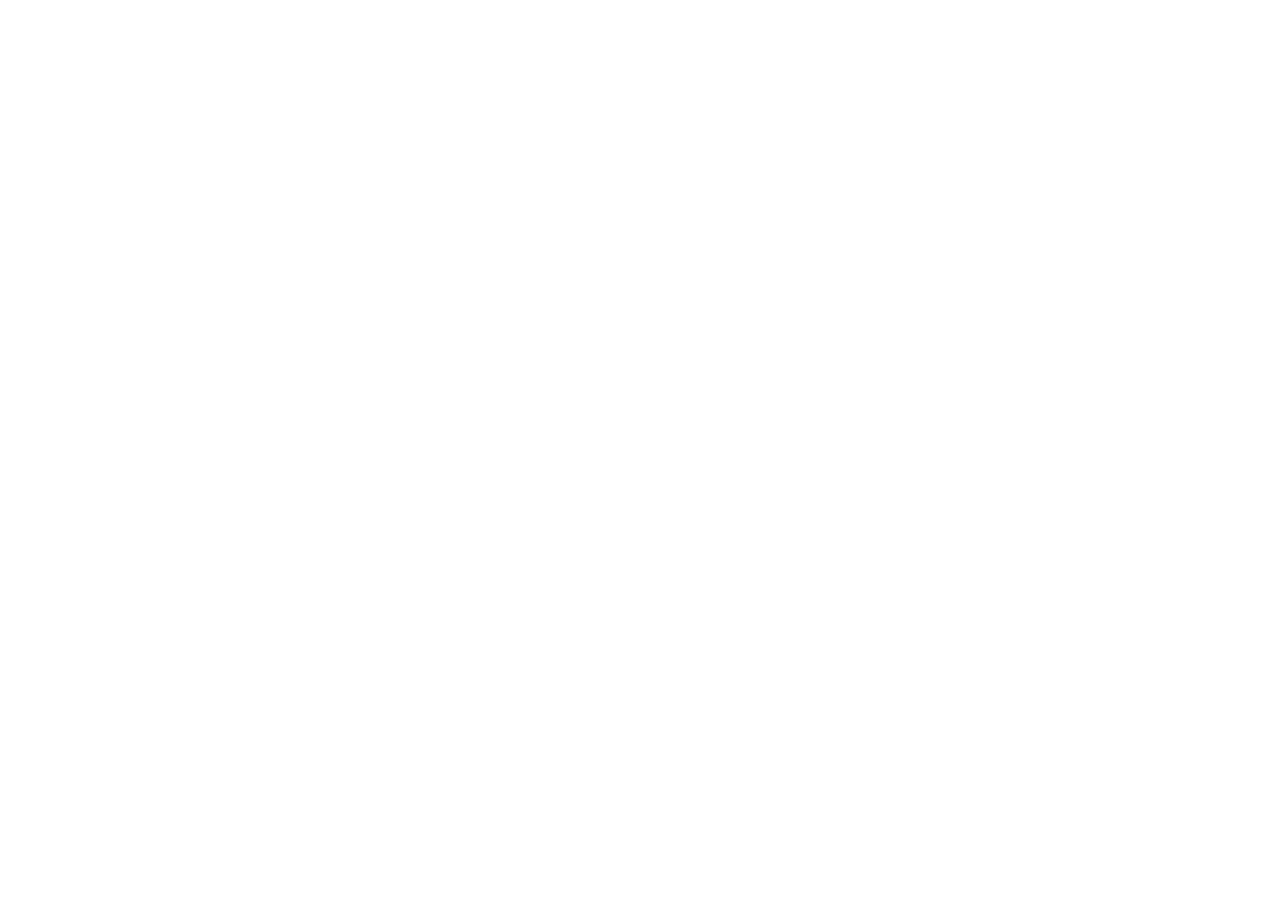
==== Wedding_guest_project/views/header.html @ 90b8907e "Successfully processes and displays json" ====
<!DOCTYPE html>
<html>
<head>
    <meta charset="utf-8">
    <meta name="viewport" content="width=device-width" , initial-scale="1">
    <title>Wedding Guest List</title>
    <style type="text/css" media="screen">
        @import url(https://fonts.googleapis.com/css?family=Raleway");

        * {
            box-sizing: border-box;
        }

        body {
            font-family: 'Raleway', sans-serif;
            /* Center block elements */
            margin: auto;
            /* Center inline elements, including text */
            text-align:center;
            /* Text grey */
            color: rgb(74, 74, 74);
            font-size: 1em;
        }

        #intro_wrap {
            background-color: rgba(249, 249, 249, .8);
            padding: 10px 0px;
            margin: 14px 0px;
            /*max-width: 400px;*/
        }

        .shadow {
            box-shadow:  0 -4px 8px 0 rgba(0, 0, 0, 0.2), 0 -6px 20px 0 rgba(0, 0, 0, 0.19), 0 4px 8px 0 rgba(0, 0, 0, 0.2);
        }

        form div {
            padding: 6px;
        }

        .rounded-crn {
            border-radius: 25px;
        }

        p {
            padding: 0px 10px;
            font-weight: 100;
        }

        #intro, #closing {
            background-image: url("https://static.pexels.com/photos/268415/pexels-photo-268415.jpeg");
            padding: 10px 0 10px;
        }

        #portfolio img {
            width: 85vw;
        }

        #intro img {
            max-height: 160px;
        }

        img {
            max-width: 100%;
        }

        h1 {
            margin-top: 0;
            padding: 14px 0;
            font-weight: bold;
            font-size: 1.55em;
            background-color: rgba(249, 249, 249, .7);
            width:100%
        }


        h2 {
            font-size: .8em;
            padding-top: 40px;
            padding-bottom: 25px;
            font-weight: 900;
            color: rgb(0, 0, 0);
        }

        #header_list li {
            background-color: rgba(249, 249, 249, .7);
            display: block;
            width: 250px;
            font-weight: bold;
            font-size: .8em;
            padding: 10px 0px;
            /* Set left and right margins to auto to center li block elements */
            margin: 3px auto;
            cursor: pointer;
        }
        /* Make phone and email bold */
        span {
            font-weight: 900;
            color: rgb(74, 74, 74);
        }

        footer {
            margin: 35px;
            border-color: rgb(200, 200, 200);
            border-top: 2px solid;
            padding-top: 10px;
        }

        footer div {
            font-weight: 900;
            color: rgb(0, 0, 0);
            padding: 1px;
            margin: 5px;
            font-size: .8em;
        }

        #left_footer {
            float: left;
        }

        #right_footer {
            float: right;
        }

        #desktop_link {
            display: none;
        }

        #intro_text {
            font-size: large;
            padding: 0 15px;
        }

        #include {
            display: block;
        }
        /*  =================================
        Link styles
        ==================================== */

        a {
            text-decoration: none;
        }

        a:link {
            color: #52527a;
        }

        a:hover {
            color: #a3a3c2;
        }

        a:active {
            color: #a3a3c2;
        }

        /*  =================================
        Collapsable Content
        ==================================== */

        /*#tab-1 {
            left: 0;
            position: absolute;
            top: 0;
            z-index: -999;
        }

        #tab_label {
            background: #72d2c6;
            color: #fff;
            cursor: pointer;
            font-weight: bold;
            line-height: 3;
            margin-bottom: 0.5em;
            padding-left: 0.5em;
            transition: letter-spacing 0.55s;
        }

        .tab input:focus + label,
        #tab_label:hover{
            background: #85D8CE;
            letter-spacing: 1px;
        }*/

        .tab-content {
            max-height: 0;
            overflow: hidden;
            transition: all 0.35s;
        }

        .tab-content p {
            margin: 1em 0;
        }

        /* open the tab when label is checked */

        .tab input:checked ~ .tab-content {
            max-height: 20em;
        }

        /*  =================================
        Media Queries
        ==================================== */
        /* tablet layout 2-column */
        @media (min-width: 768px) {
            #mobile_link {
                display: none;
            }
            #desktop_link {
                display: inline-block;
            }
            #desktop_link li {
                display: inline;
                padding-left: 5px;
            }

            #header_list li {
                background-color: initial;
                display: inline-block;
                padding-left: 10px;
                width: inherit;
            }

            /* If an element is taller than the element containing it, and it is floated, it will overflow outside of its container. Adding overflow: auto; to the containing element to fix this problem: */
            #portfolio {
                overflow: auto;
            }

            .project {
                float: left;
                padding: 30px;
                width: 50%;
            }

            #closing_sent {
                width: 50vw;
                margin: 0 auto;
            }

            #col_2 #col_1 {
                display: inline;
            }

            #intro {
                padding: 0 5%;
            }
            /* Position text next to profile image */
            #intro_text {
                display: inline-block;
                padding: 0;
                margin: 0;
            }
        }

        /* desktop layout 3-column */
        @media (min-width: 1024px) {
            #mobile_link {
                display: none;
            }
            #desktop_link {
                display: inline-block;
            }
            #desktop_link li {
                display: inline;
                padding-left: 5px;
            }

            h1 {
                display: inline;
                float: left;
                margin: 0;
            }

            #header_list {
                display: inline;
                float: right;
                margin: 0;
                padding-top: 14px;
            }

            #header_list li {
                background-color: initial;
                display: inline-block;
                width: inherit;
            }

            header {
                overflow: auto;
                padding-top: 20px;
            }

            /* If an element is taller than the element containing it, and it is floated, it will overflow outside of its container. Adding overflow: auto; to the containing element to fix this problem: */
            #portfolio {
                overflow: auto;
            }

            .project {
                float: left;
                padding: 30px;
                width: 33.33%;
            }

            #closing_sent {
                width: 50vw;
                margin: 0 auto;
            }

            header, #intro_wrap {
                max-width: 1500px;
                margin: 0 auto;
            }
        }
    </style>
</head>
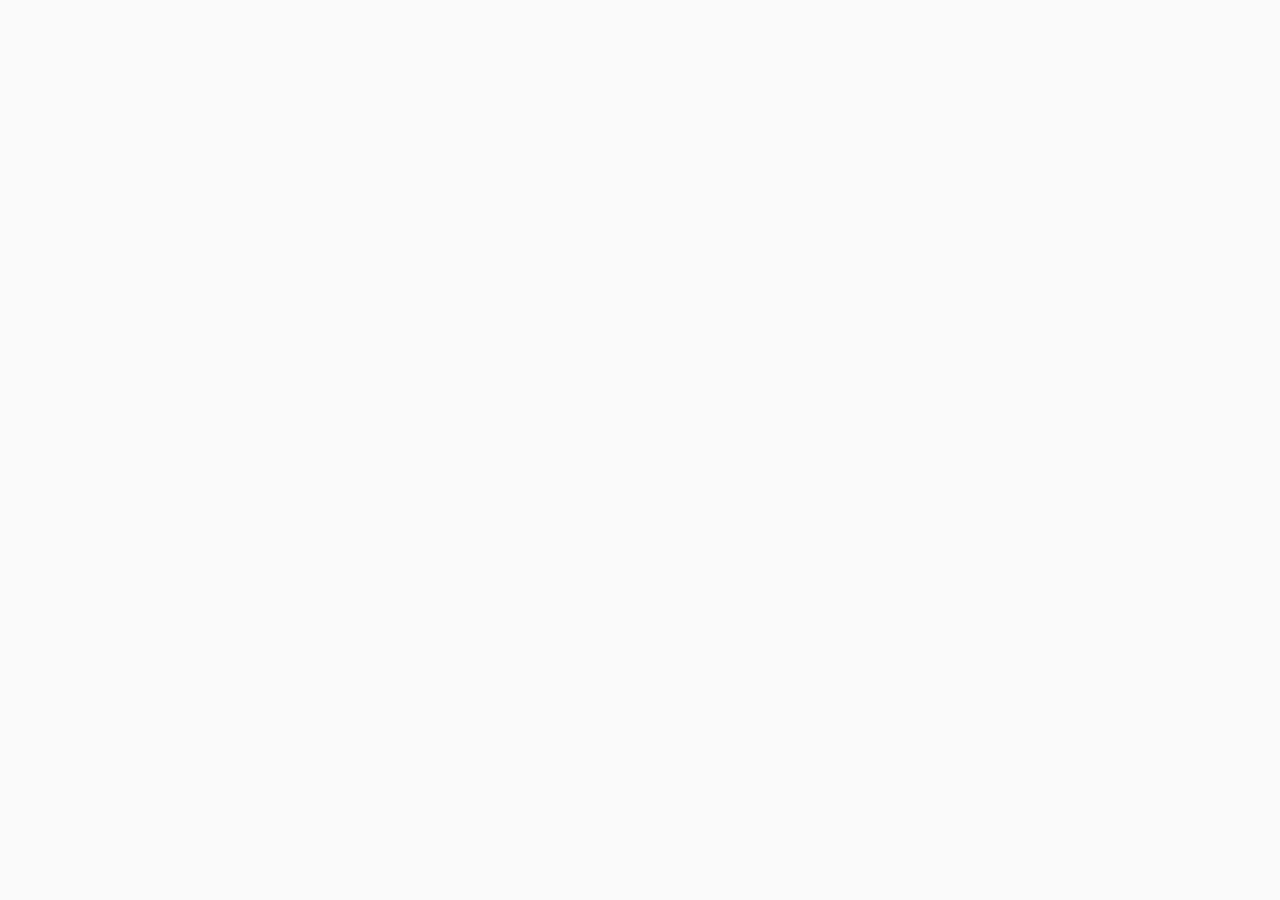
==== commit 4b8962cb: "Finished project" ====
--- a/Wedding_guest_project/views/header.html
+++ b/Wedding_guest_project/views/header.html
@@ -5,10 +5,34 @@
     <meta name="viewport" content="width=device-width" , initial-scale="1">
     <title>Wedding Guest List</title>
     <style type="text/css" media="screen">
-        @import url(https://fonts.googleapis.com/css?family=Raleway");
+        @import url(http://necolas.github.io/normalize.css/3.0.2/normalize.css);
+        @import url(<link href="https://fonts.googleapis.com/css?family=Raleway:400,600,700,800" rel="stylesheet">);
 
         * {
             box-sizing: border-box;
+        }
+
+        #wrapper {
+            min-height: calc(100vh - 89px);
+        }
+
+        #desktop_version {
+            display: none;
+        }
+
+        #mobile_version div {
+            display: block;
+        }
+
+        .mobile_label {
+            display: block;
+        }
+
+        /*Clear Floats*/
+        .clearfix::after {
+            content: "";
+            display: table;
+            clear: both;
         }
 
         body {
@@ -20,25 +44,80 @@
             /* Text grey */
             color: rgb(74, 74, 74);
             font-size: 1em;
+            background-color: rgb(250, 250, 250);
+        }
+
+        .center-text {
+            text-align: center;
+        }
+
+        #desktop_version {
+            padding: 1px;
+            margin: 1px;
+        }
+
+        #left_div {
+            text-align: right;
+            float: left;
+        }
+        /* Align spacing in form */
+        #left_div label {
+            display: block;
+        }
+
+
+        #right_div div {
+            display: block;
+            padding: 6px;
+        }
+
+        #right_div {
+            text-align: left;
+            float: right;
+            padding-right: 50px;
+        }
+
+        /* Account for spacing differences between diff form elements */
+        #name-space {
+            padding: 9px 6px;
+        }
+
+        #num-space {
+            padding: 9px 6px 5px 6px;
+        }
+
+        #type-space {
+            padding: 7px 6px 6px 6px;
+        }
+
+        #status-space {
+            padding: 7px 6px;
         }
 
         #intro_wrap {
-            background-color: rgba(249, 249, 249, .8);
-            padding: 10px 0px;
-            margin: 14px 0px;
-            /*max-width: 400px;*/
-        }
-
-        .shadow {
-            box-shadow:  0 -4px 8px 0 rgba(0, 0, 0, 0.2), 0 -6px 20px 0 rgba(0, 0, 0, 0.19), 0 4px 8px 0 rgba(0, 0, 0, 0.2);
-        }
+            background-color: rgba(249, 249, 249, .9);
+            padding: 5px;
+        }
+
+        header {
+            margin-bottom: 10px;
+        }
+
 
         form div {
             padding: 6px;
         }
 
         .rounded-crn {
-            border-radius: 25px;
+            border-radius: 5px;
+        }
+
+        .guest {
+            background-color: floralwhite;
+            border: 3px solid lightgrey;
+            outline: solid darkgrey 3px;
+            outline-offset: 1px;
+            margin-top: 20px;
         }
 
         p {
@@ -47,16 +126,25 @@
         }
 
         #intro, #closing {
-            background-image: url("https://static.pexels.com/photos/268415/pexels-photo-268415.jpeg");
-            padding: 10px 0 10px;
-        }
-
-        #portfolio img {
+            background-image: url("https://static.pexels.com/photos/207253/pexels-photo-207253.jpeg");
+        }
+
+
+
+        #intro {
+            padding-bottom: 10px;
+        }
+
+        #list_guests img {
             width: 85vw;
         }
 
         #intro img {
             max-height: 160px;
+        }
+
+        ul {
+            list-style: none;
         }
 
         img {
@@ -68,18 +156,24 @@
             padding: 14px 0;
             font-weight: bold;
             font-size: 1.55em;
-            background-color: rgba(249, 249, 249, .7);
-            width:100%
-        }
-
-
-        h2 {
-            font-size: .8em;
-            padding-top: 40px;
-            padding-bottom: 25px;
-            font-weight: 900;
-            color: rgb(0, 0, 0);
-        }
+            background-color: rgba(249, 249, 249, .8);
+            width:100%;
+        }
+
+        /* Status borders */
+        /*
+        .yes {
+        background-color: rgba(46,138,92,0.3);
+        }
+
+        .no {
+        background-color: rgba(204,102,102,0.3);
+        }
+
+        .undecided {
+        background-color: rgba(204,204,102,0.3);
+        }
+        */
 
         #header_list li {
             background-color: rgba(249, 249, 249, .7);
@@ -92,6 +186,11 @@
             margin: 3px auto;
             cursor: pointer;
         }
+
+        ul {
+            background-color: antiquewhite;
+        }
+
         /* Make phone and email bold */
         span {
             font-weight: 900;
@@ -100,8 +199,6 @@
 
         footer {
             margin: 35px;
-            border-color: rgb(200, 200, 200);
-            border-top: 2px solid;
             padding-top: 10px;
         }
 
@@ -121,80 +218,77 @@
             float: right;
         }
 
-        #desktop_link {
-            display: none;
-        }
-
         #intro_text {
             font-size: large;
             padding: 0 15px;
         }
 
-        #include {
-            display: block;
-        }
+        #footer_link {
+            background-color: antiquewhite;
+            text-decoration: none;
+            padding: 3px;
+        }
+
+        .g_name {
+            font-size: 1.4em;
+            margin: 3px;
+            padding-top: 5px;
+        }
+
+        .g_number {
+            background-color: darkcyan;
+            border: 3px solid white;
+            color: white;
+            padding: 5px 13px;
+            margin: 0;
+            font-size: 1.4em;
+            font-weight: bold;
+            display: inline-block;
+        }
+
+        .g_type {
+
+        }
+
+        .g_status {
+
+        }
+
+        .error {
+            display: none;
+        }
+
         /*  =================================
-        Link styles
+        Link, Input element, and Button styles
         ==================================== */
-
-        a {
-            text-decoration: none;
-        }
-
         a:link {
-            color: #52527a;
-        }
-
+            font-weight: normal;
+        }
+        /*  Reset button style */
+        button, button:link {
+            margin-bottom: 7px;
+            outline: none;
+            font-weight: 400;
+            background-color: lightgray;
+            border: 2px solid grey;
+            -webkit-transition: background-color .5s; /* Safari */
+            transition: background-color .5s;
+        }
+
+        input:checked, input:enabled {
+            border: 2px solid antiquewhite;
+        }
+
+        button:hover,
         a:hover {
-            color: #a3a3c2;
-        }
-
-        a:active {
-            color: #a3a3c2;
-        }
-
-        /*  =================================
-        Collapsable Content
-        ==================================== */
-
-        /*#tab-1 {
-            left: 0;
-            position: absolute;
-            top: 0;
-            z-index: -999;
-        }
-
-        #tab_label {
-            background: #72d2c6;
-            color: #fff;
-            cursor: pointer;
-            font-weight: bold;
-            line-height: 3;
-            margin-bottom: 0.5em;
-            padding-left: 0.5em;
-            transition: letter-spacing 0.55s;
-        }
-
-        .tab input:focus + label,
-        #tab_label:hover{
-            background: #85D8CE;
-            letter-spacing: 1px;
-        }*/
-
-        .tab-content {
-            max-height: 0;
-            overflow: hidden;
-            transition: all 0.35s;
-        }
-
-        .tab-content p {
-            margin: 1em 0;
-        }
-
-        /* open the tab when label is checked */
-
-        .tab input:checked ~ .tab-content {
-            max-height: 20em;
+            color: black;
+            font-weight: 700;
+            background-color: antiquewhite;
+        }
+
+        a:active,
+        button:active {
+            font-weight: 800;
         }
 
         /*  =================================
@@ -202,15 +296,19 @@
         ==================================== */
         /* tablet layout 2-column */
         @media (min-width: 768px) {
-            #mobile_link {
+            #desktop_version {
+                display: block;
+            }
+
+            #mobile_version {
                 display: none;
             }
-            #desktop_link {
-                display: inline-block;
-            }
-            #desktop_link li {
-                display: inline;
-                padding-left: 5px;
+
+            #intro_wrap {
+                max-width: 498px;
+                align-content: center;
+                margin: auto;
+                padding: 10px 0px;
             }
 
             #header_list li {
@@ -220,15 +318,17 @@
                 width: inherit;
             }
 
-            /* If an element is taller than the element containing it, and it is floated, it will overflow outside of its container. Adding overflow: auto; to the containing element to fix this problem: */
-            #portfolio {
+            #list_guests {
                 overflow: auto;
-            }
-
-            .project {
+                border-top: 8px solid lightgrey;
+            }
+
+            .guest {
                 float: left;
-                padding: 30px;
-                width: 50%;
+                padding: 5px;
+                margin: 2%;
+                height: 230px;
+                width: 46%;
             }
 
             #closing_sent {
@@ -240,30 +340,21 @@
                 display: inline;
             }
 
-            #intro {
-                padding: 0 5%;
-            }
+
             /* Position text next to profile image */
             #intro_text {
                 display: inline-block;
                 padding: 0;
                 margin: 0;
             }
+            header {
+                overflow: auto;
+                padding-top: 10px;
+            }
         }
 
         /* desktop layout 3-column */
         @media (min-width: 1024px) {
-            #mobile_link {
-                display: none;
-            }
-            #desktop_link {
-                display: inline-block;
-            }
-            #desktop_link li {
-                display: inline;
-                padding-left: 5px;
-            }
-
             h1 {
                 display: inline;
                 float: left;
@@ -283,31 +374,24 @@
                 width: inherit;
             }
 
-            header {
+
+
+            /* If an element is taller than the element containing it, and it is floated, it will overflow outside of its container. Add overflow: auto to the containing element to fix this problem. */
+            #list_guests {
                 overflow: auto;
-                padding-top: 20px;
-            }
-
-            /* If an element is taller than the element containing it, and it is floated, it will overflow outside of its container. Adding overflow: auto; to the containing element to fix this problem: */
-            #portfolio {
-                overflow: auto;
-            }
-
-            .project {
+            }
+
+            .guest {
                 float: left;
-                padding: 30px;
-                width: 33.33%;
+                margin: 4.16%;
+                width: 25%;
             }
 
             #closing_sent {
                 width: 50vw;
                 margin: 0 auto;
             }
-
-            header, #intro_wrap {
-                max-width: 1500px;
-                margin: 0 auto;
-            }
         }
     </style>
-</head>+</head>
+<body>